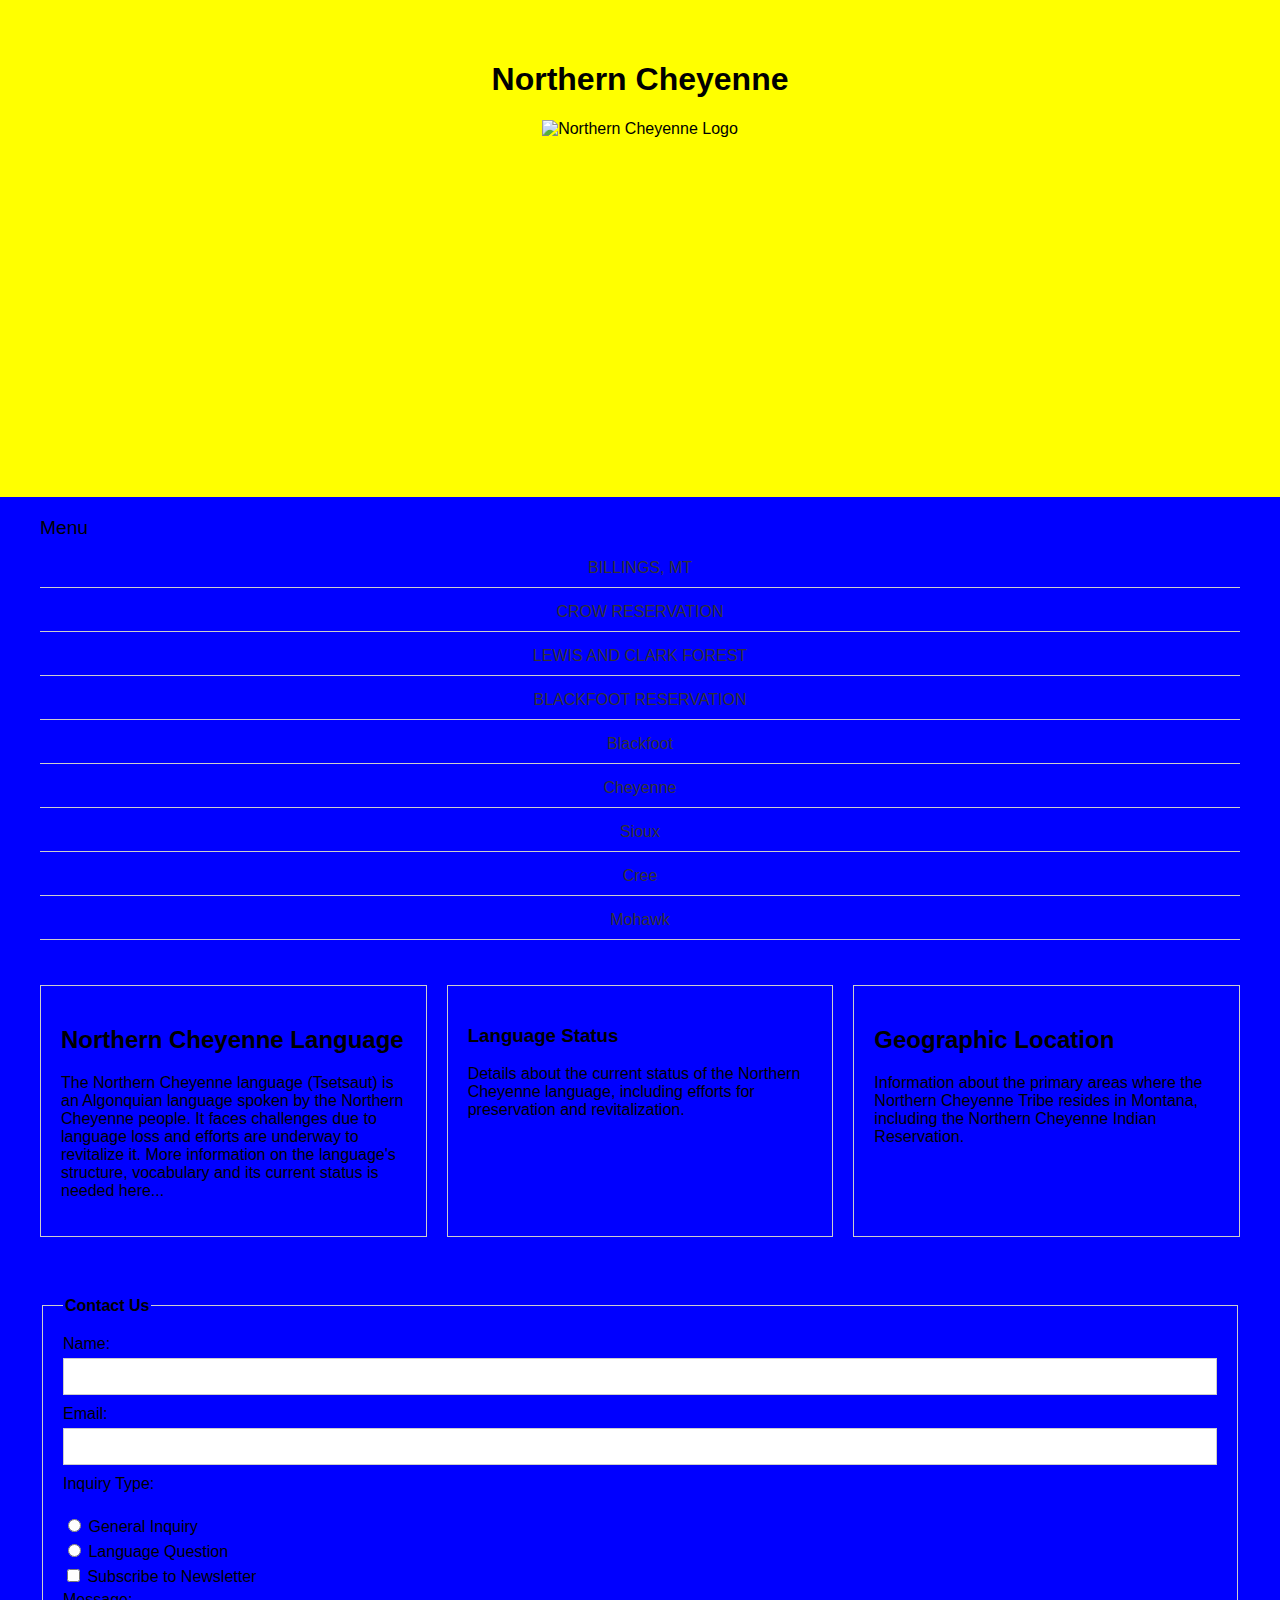
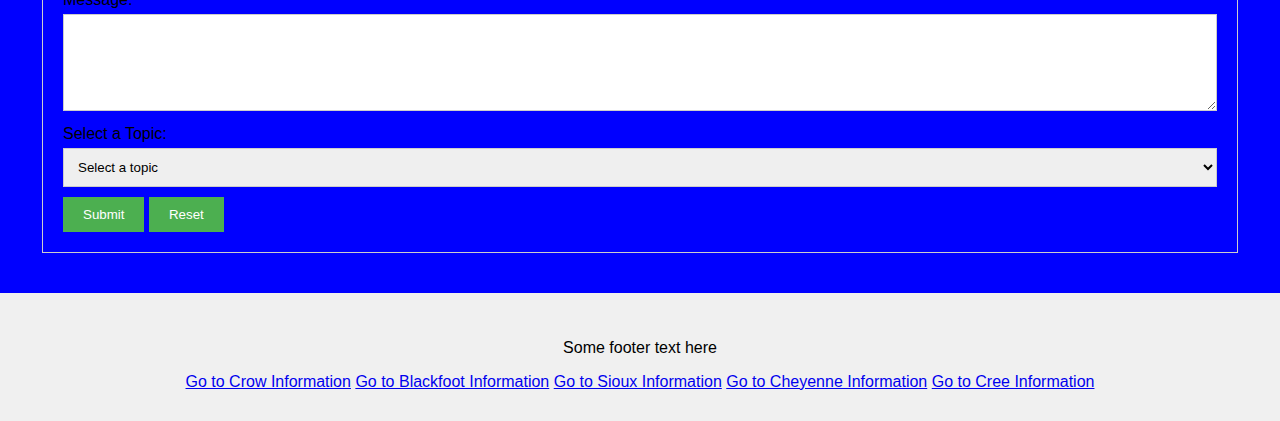
==== blackfoot.html @ 479100c1 "Update blackfoot.html" ====
<!DOCTYPE html>
<html lang="en">
<head>
  <meta charset="UTF-8">
  <meta name="viewport" content="width=device-width, initial-scale=1.0">
  <title>Northern Cheyenne Information</title>
  <link rel="stylesheet" href="styles11.css">
</head>
<body>
  <header>
    <div class="container">
      <h1>Northern Cheyenne</h1>
      <img src="https://upload.wikimedia.org/wikipedia/commons/e/e7/Flag_of_Northern_Cheyenne.svg" alt="Northern Cheyenne Logo" class="logo">
      <div class="spacer"></div>
      <iframe width="560" height="315" src="https://www.youtube.com/embed/OZIDN9OmuxM?si=EsP5LbRFNxM6Db0q" title="YouTube video player" frameborder="0" allow="accelerometer; autoplay; clipboard-write; encrypted-media; gyroscope; picture-in-picture; web-share" referrerpolicy="strict-origin-when-cross-origin" allowfullscreen></iframe>
    </div>
  </header>

  <nav>
    <div class="container">
      <label for="nav-toggle" class="nav-toggle-label">
        <span>Menu</span> </label>
      <input type="checkbox" id="nav-toggle" class="nav-toggle">
      <ul class="nav-list">
        <li><a href="#">BILLINGS, MT</a></li>
        <li><a href="#">CROW RESERVATION</a></li>
        <li><a href="#">LEWIS AND CLARK FOREST</a></li>
        <li><a href="#">BLACKFOOT RESERVATION</a></li>
		<li><a href="blackfoot.html">Blackfoot</a></li>
		<li><a href="cheyenne.html">Cheyenne</a></li>
		<li><a href="sioux.html">Sioux</a></li>
		<li><a href="cree.html">Cree</a></li>
		<li><a href="mohawk.html">Mohawk</a></li>
      </ul>
    </div>
  </nav>

  <main>
    <section class="content">
      <div class="container grid-container">
        <article class="grid-item">
          <h2>Northern Cheyenne Language</h2>
          <p>The Northern Cheyenne language (Tsetsaut) is an Algonquian language spoken by the Northern Cheyenne people.  It faces challenges due to language loss and efforts are underway to revitalize it.  More information on the language's structure, vocabulary and its current status is needed here...</p>
        </article>

        <aside class="grid-item">
          <h3>Language Status</h3>
          <p>Details about the current status of the Northern Cheyenne language, including efforts for preservation and revitalization.</p>
        </aside>

        <article class="grid-item">
          <h2>Geographic Location</h2>
          <p>Information about the primary areas where the Northern Cheyenne Tribe resides in Montana, including the Northern Cheyenne Indian Reservation.</p>
        </article>
      </div>
    </section>

    <section class="form-section">
      <div class="container">
        <form method="POST" action="https://formspree.io/YOUR_FORMSPREE_ENDPOINT">
          <fieldset>
            <legend>Contact Us</legend>
            <label for="name">Name:</label>
            <input type="text" id="name" name="name" required>

            <label for="email">Email:</label>
            <input type="email" id="email" name="_replyto" required>

            <label>Inquiry Type:</label>
            <br>
            <label><input type="radio" name="inquiry" value="General" required> General Inquiry</label>
            <label><input type="radio" name="inquiry" value="Language"> Language Question</label>

            <label>
              <input type="checkbox" name="newsletter" value="yes"> Subscribe to Newsletter
            </label>

            <label for="message">Message:</label>
            <textarea id="message" name="message" rows="5"></textarea>

            <label for="topic">Select a Topic:</label>
            <select id="topic" name="topic">
              <option value="">Select a topic</option>
              <option value="Cheyenne Language">Cheyenne Language</option>
              <option value="Cheyenne Culture">Cheyenne Culture</option>
              <option value="Other">Other</option>
            </select>

            <input type="hidden" name="_next" value="https://yourwebsite.com/thankyou">

            <button type="submit">Submit</button>
            <button type="reset">Reset</button>
          </fieldset>
        </form>
      </div>
    </section>
  </main>

  <footer>
    <div class="container">
      <p>Some footer text here</p>
      <a href="index.html">Go to Crow Information</a>
      <a href="blackfoot.html">Go to Blackfoot Information</a>
	  <a href="sioux.html">Go to Sioux Information</a>
	  <a href="cheyenne.html">Go to Cheyenne Information</a>
	  <a href="cree.html">Go to Cree Information</a>
    </div>
  </footer>
</body>
</html>
---- styles11.css ----
body {
  font-family: sans-serif;
  margin: 0;
  background-color: blue;
}

.container {
  max-width: 1200px;
  margin: 0 auto;
  padding: 20px;
}

header {
  background-color: yellow;
  padding: 20px;
  text-align: center;
}

nav ul {
  list-style: none;
  padding: 0;
  margin: 0;
  text-align: center;
}


.grid-container {
  display: grid;
  grid-template-columns: repeat(auto-fit, minmax(300px, 1fr)); 
  grid-gap: 20px;
}

.grid-item {
  padding: 20px;
  border: 1px solid #ccc;
}

footer {
  background-color: #f0f0f0;
  padding: 10px;
  text-align: center;
}

.form-section {
  margin-top: 20px;
}

fieldset {
  border: 1px solid #ccc;
  padding: 20px;
  margin-bottom: 20px;
}

legend {
  font-weight: bold;
}

label {
  display: block;
  margin-bottom: 5px;
}

input[type="text"],
input[type="email"],
textarea,
select {
  width: 100%;
  padding: 10px;
  margin-bottom: 10px;
  border: 1px solid #ccc;
  box-sizing: border-box;
}

button {
  background-color: #4CAF50;
  color: white;
  padding: 10px 20px;
  border: none;
  cursor: pointer;
}

button:hover {
  background-color: #45a049;
}

/* Dropdown Menu Styles */
.nav-toggle-label {
  display: block;
  cursor: pointer;
  margin-bottom: 10px; /*Added*/
  font-size: 1.2em; /*Added*/
}

.nav-toggle {
  display: none; /*Added*/
}

.nav-list {
  list-style: none;
  padding: 0;
  margin: 0;
}

.nav-list li {
  display: block;
  margin-bottom: 5px;
  border-bottom: 1px solid #ccc; /*Added*/
  padding: 10px 0;/*Added*/
}

.nav-list a {
  text-decoration: none;
  color: #333;
}

/* Responsive Layout Adjustments */
@media (max-width: 1199px) {
  .grid-container {
    grid-template-columns: repeat(auto-fit, minmax(300px, 1fr)); /* Adjust column count as needed*/
  }
}

@media (max-width: 991px) {
  .grid-container {
    grid-template-columns: repeat(auto-fit, minmax(300px, 1fr)); /* Adjust column count as needed*/
  }
}


@media (max-width: 767px) {
  .grid-container {
    grid-template-columns: 1fr; /* Stack columns vertically on smaller screens */
  }
  .nav-toggle-label {
      display: block;
  }
  .nav-list {
    display: none;
    position: absolute;
    top: 100%; /*Below the nav-toggle*/
    left: 0;
    width: 100%;
    background-color: #f0f0f0;
    z-index: 1000; /*Ensure dropdown is on top*/
    border: 1px solid #ccc; /*Added*/
    padding: 10px 0; /*Added*/
  }

  .nav-toggle:checked + .nav-list {
    display: block;
  }
  .nav-list li {
    border-bottom: none;
  }
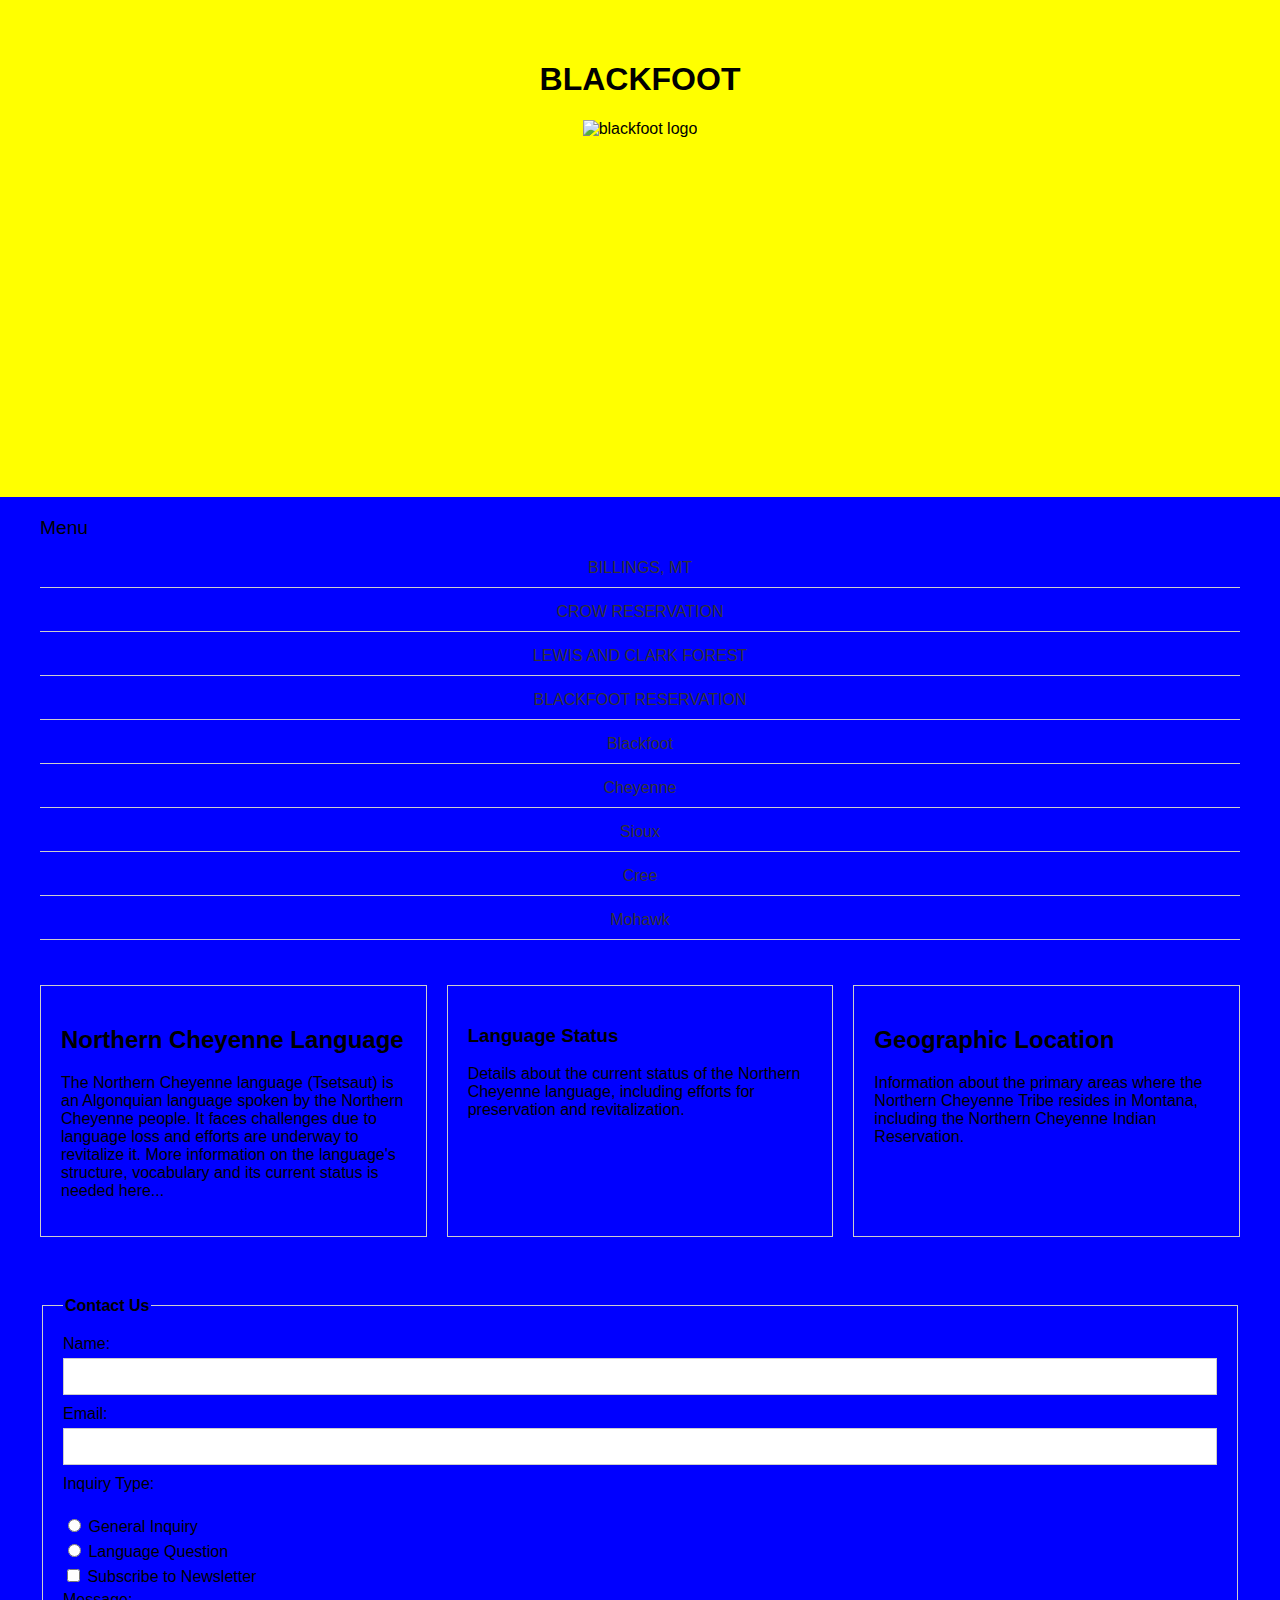
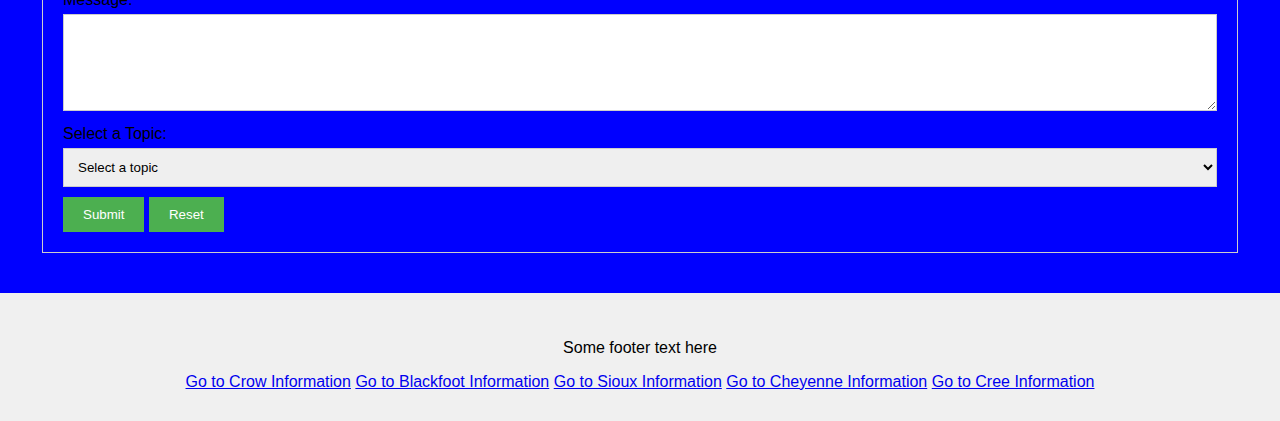
==== commit eb12870e: "Rename blackfoot1 to blackfoot.html" ====
--- a/blackfoot.html
+++ b/blackfoot.html
@@ -3,16 +3,22 @@
 <head>
   <meta charset="UTF-8">
   <meta name="viewport" content="width=device-width, initial-scale=1.0">
-  <title>Northern Cheyenne Information</title>
+  <title>BLACKFOOT</title>
   <link rel="stylesheet" href="styles11.css">
+  <style>
+  .logo {
+    width: 200px; /* Adjust this value as needed */
+    height: auto;  /* Maintain aspect ratio */
+  }
+</style>
 </head>
 <body>
   <header>
     <div class="container">
-      <h1>Northern Cheyenne</h1>
-      <img src="https://upload.wikimedia.org/wikipedia/commons/e/e7/Flag_of_Northern_Cheyenne.svg" alt="Northern Cheyenne Logo" class="logo">
+      <h1>BLACKFOOT</h1>
+      <img src="https://upload.wikimedia.org/wikipedia/commons/6/60/Aatsista-Mahkan.jpg" alt="blackfoot logo" class="logo">
       <div class="spacer"></div>
-      <iframe width="560" height="315" src="https://www.youtube.com/embed/OZIDN9OmuxM?si=EsP5LbRFNxM6Db0q" title="YouTube video player" frameborder="0" allow="accelerometer; autoplay; clipboard-write; encrypted-media; gyroscope; picture-in-picture; web-share" referrerpolicy="strict-origin-when-cross-origin" allowfullscreen></iframe>
+      <iframe width="560" height="315" src="https://www.youtube.com/embed/NeVRoJ6d4fE?si=s0J3WhiMi6BfU9Fq" title="YouTube video player" frameborder="0" allow="accelerometer; autoplay; clipboard-write; encrypted-media; gyroscope; picture-in-picture; web-share" referrerpolicy="strict-origin-when-cross-origin" allowfullscreen></iframe>
     </div>
   </header>
 
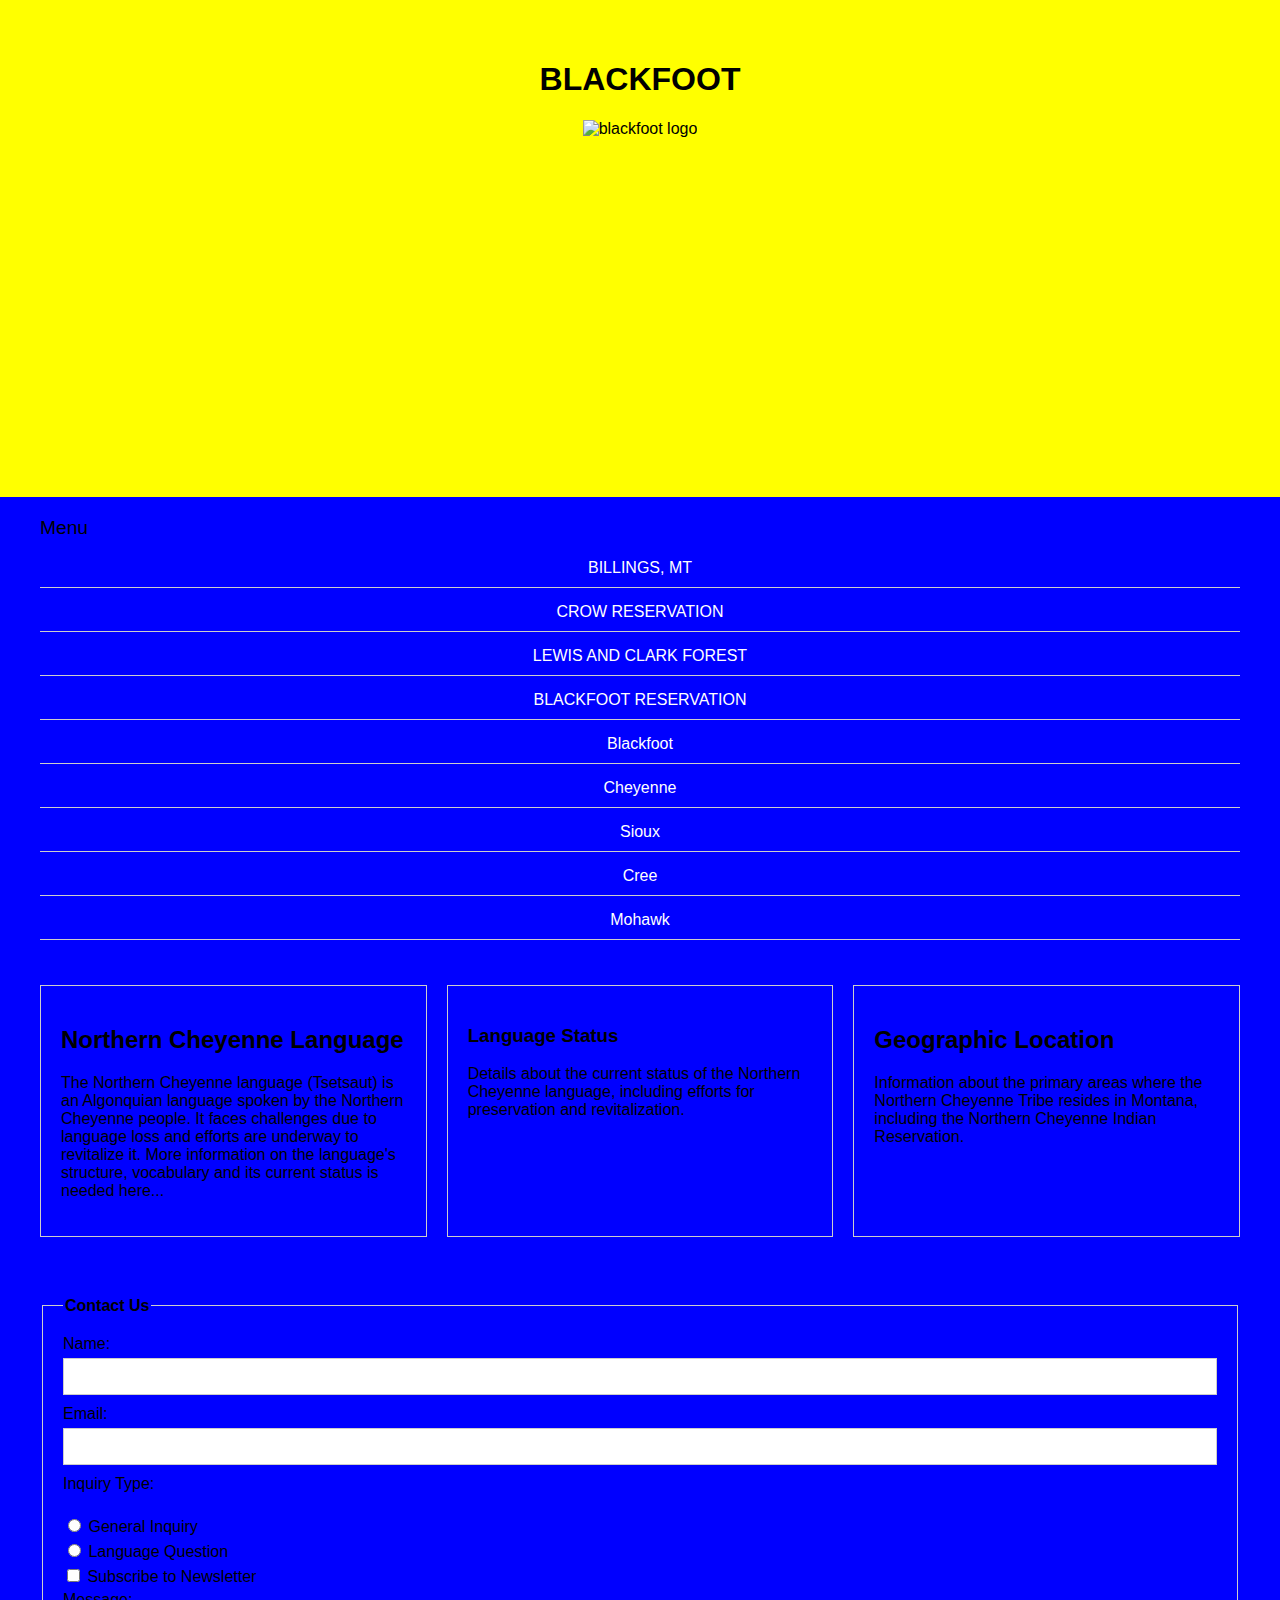
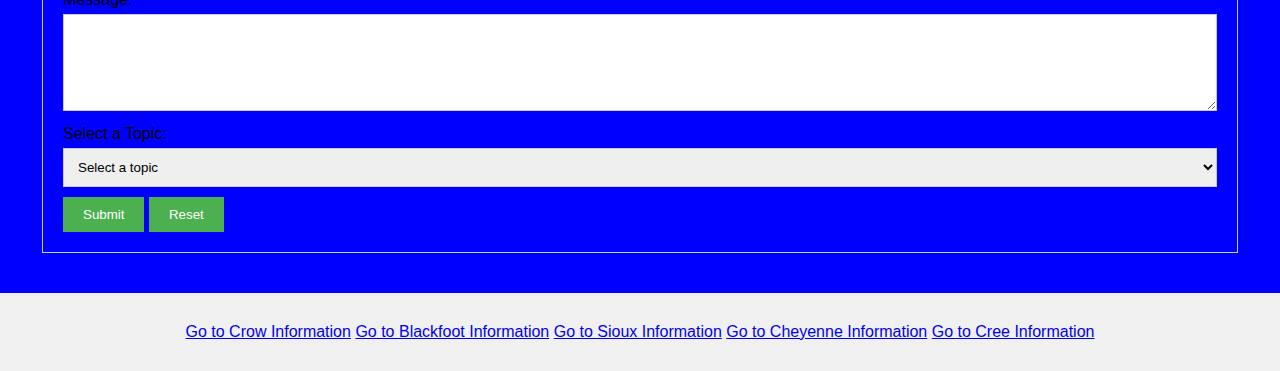
==== commit e48264fb: "Update blackfoot.html" ====
--- a/blackfoot.html
+++ b/blackfoot.html
@@ -28,10 +28,10 @@
         <span>Menu</span> </label>
       <input type="checkbox" id="nav-toggle" class="nav-toggle">
       <ul class="nav-list">
-        <li><a href="#">BILLINGS, MT</a></li>
-        <li><a href="#">CROW RESERVATION</a></li>
-        <li><a href="#">LEWIS AND CLARK FOREST</a></li>
-        <li><a href="#">BLACKFOOT RESERVATION</a></li>
+        <li><a href="https://en.wikipedia.org/wiki/Billings,_Montana">BILLINGS, MT</a></li>
+        <li><a href="https://en.wikipedia.org/wiki/Crow_Indian_Reservation">CROW RESERVATION</a></li>
+        <li><a href="https://en.wikipedia.org/wiki/Lewis_and_Clark_National_Forest">LEWIS AND CLARK FOREST</a></li>
+        <li><a href="https://en.wikipedia.org/wiki/Blackfeet_Nation">BLACKFOOT RESERVATION</a></li>
 		<li><a href="blackfoot.html">Blackfoot</a></li>
 		<li><a href="cheyenne.html">Cheyenne</a></li>
 		<li><a href="sioux.html">Sioux</a></li>
@@ -63,7 +63,7 @@
 
     <section class="form-section">
       <div class="container">
-        <form method="POST" action="https://formspree.io/YOUR_FORMSPREE_ENDPOINT">
+        <form method="POST" action="https://formspree.io/f/xovqzejw">
           <fieldset>
             <legend>Contact Us</legend>
             <label for="name">Name:</label>
@@ -104,7 +104,7 @@
 
   <footer>
     <div class="container">
-      <p>Some footer text here</p>
+      
       <a href="index.html">Go to Crow Information</a>
       <a href="blackfoot.html">Go to Blackfoot Information</a>
 	  <a href="sioux.html">Go to Sioux Information</a>
--- a/styles11.css
+++ b/styles11.css
@@ -21,6 +21,9 @@
   padding: 0;
   margin: 0;
   text-align: center;
+}
+.nav-link {
+  color: white;
 }
 
 
@@ -107,10 +110,16 @@
   border-bottom: 1px solid #ccc; /*Added*/
   padding: 10px 0;/*Added*/
 }
+nav .nav-list a {
+  color: white;
+}
 
 .nav-list a {
   text-decoration: none;
-  color: #333;
+  color: white;
+}
+nav a {
+  color: white;
 }
 
 /* Responsive Layout Adjustments */
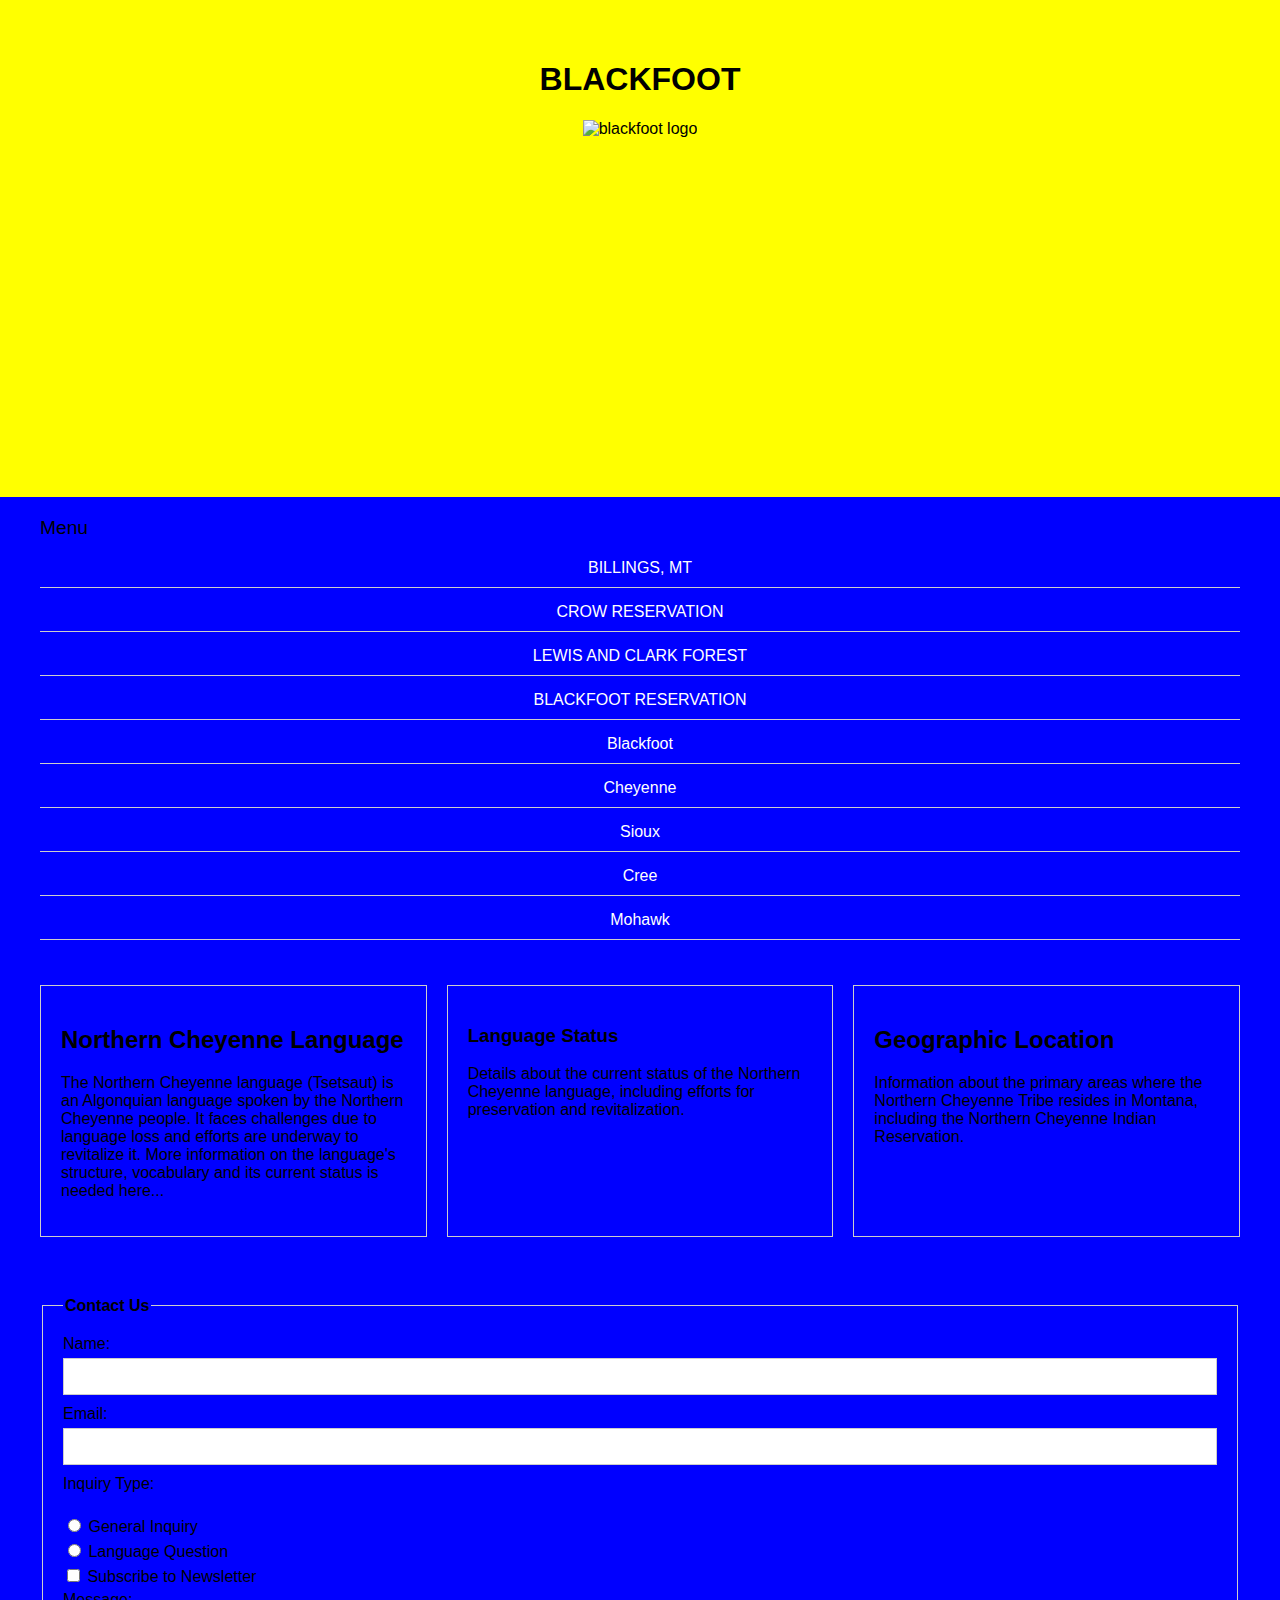
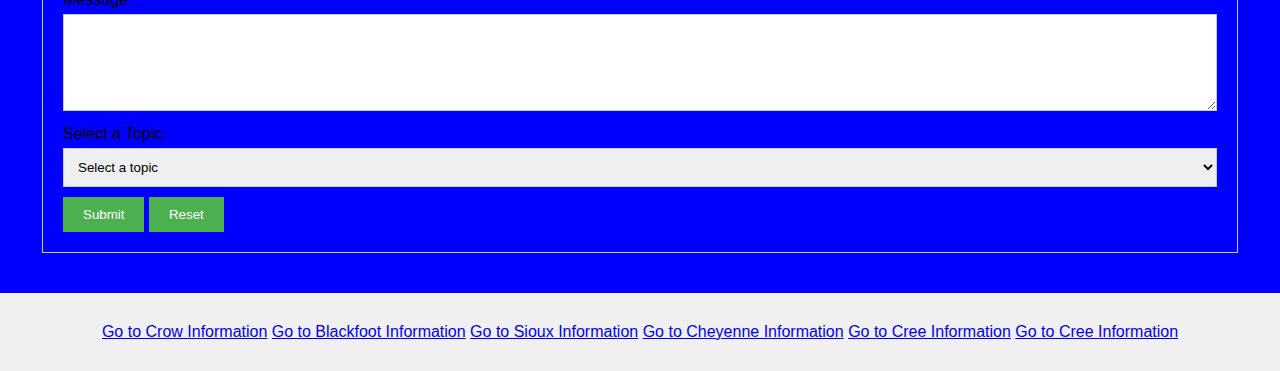
==== commit 51e59a2d: "Update blackfoot.html" ====
--- a/blackfoot.html
+++ b/blackfoot.html
@@ -110,6 +110,7 @@
 	  <a href="sioux.html">Go to Sioux Information</a>
 	  <a href="cheyenne.html">Go to Cheyenne Information</a>
 	  <a href="cree.html">Go to Cree Information</a>
+	  <a href="crow.html">Go to Cree Information</a>
     </div>
   </footer>
 </body>
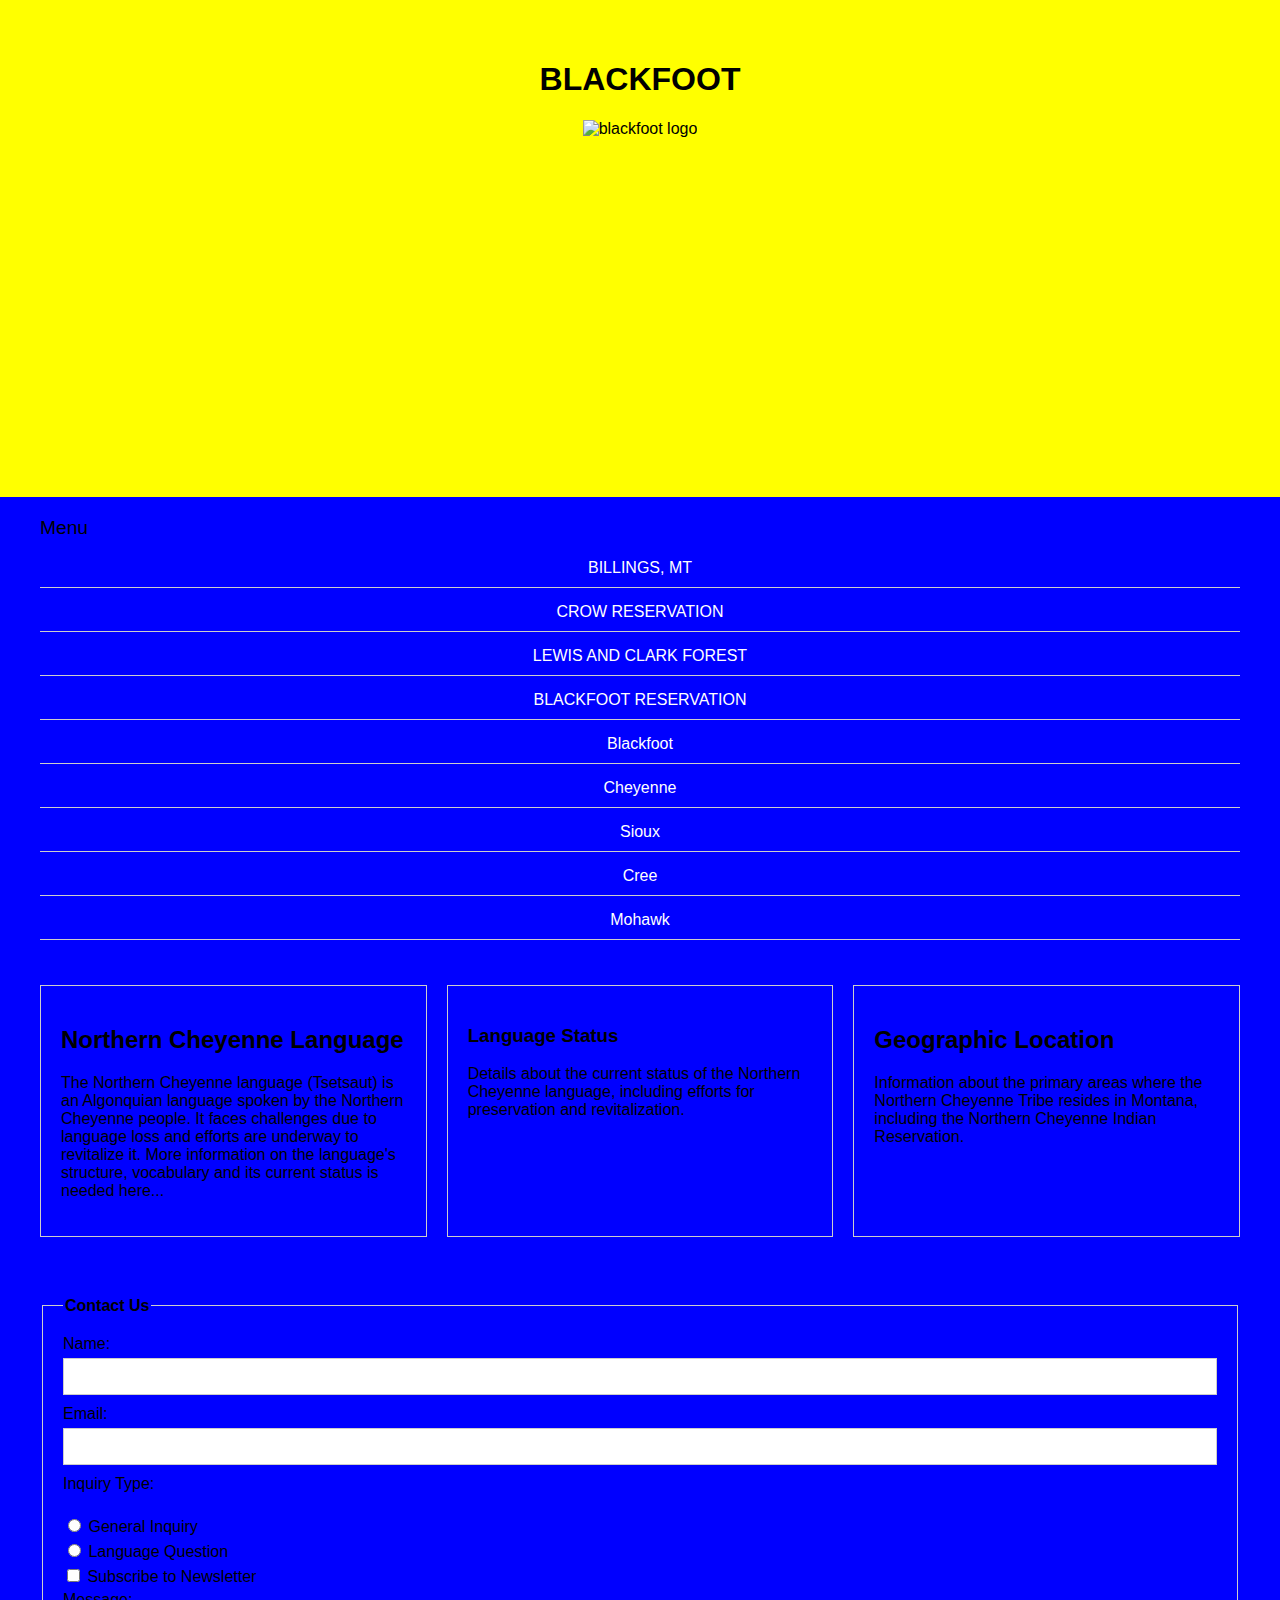
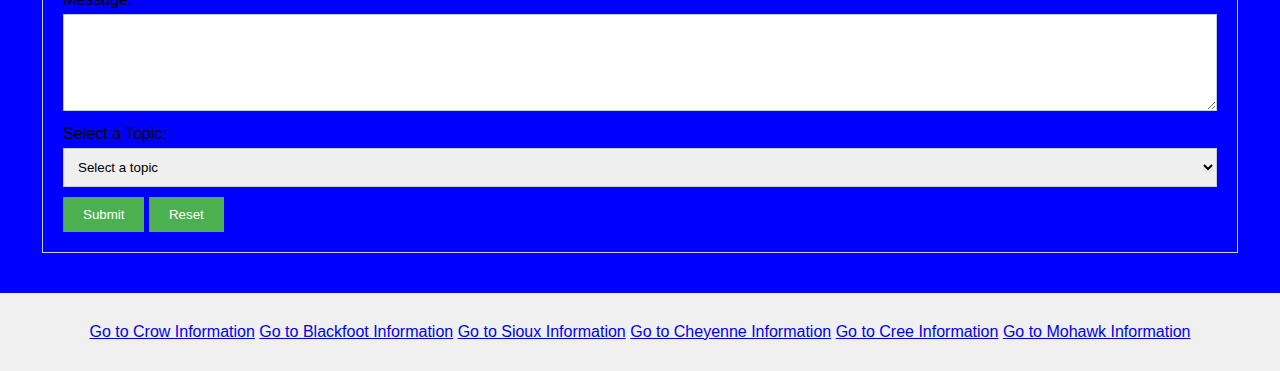
==== commit 3722f739: "Update blackfoot.html" ====
--- a/blackfoot.html
+++ b/blackfoot.html
@@ -110,7 +110,7 @@
 	  <a href="sioux.html">Go to Sioux Information</a>
 	  <a href="cheyenne.html">Go to Cheyenne Information</a>
 	  <a href="cree.html">Go to Cree Information</a>
-	  <a href="crow.html">Go to Cree Information</a>
+	  <a href="mohawk.html">Go to Mohawk Information</a>
     </div>
   </footer>
 </body>
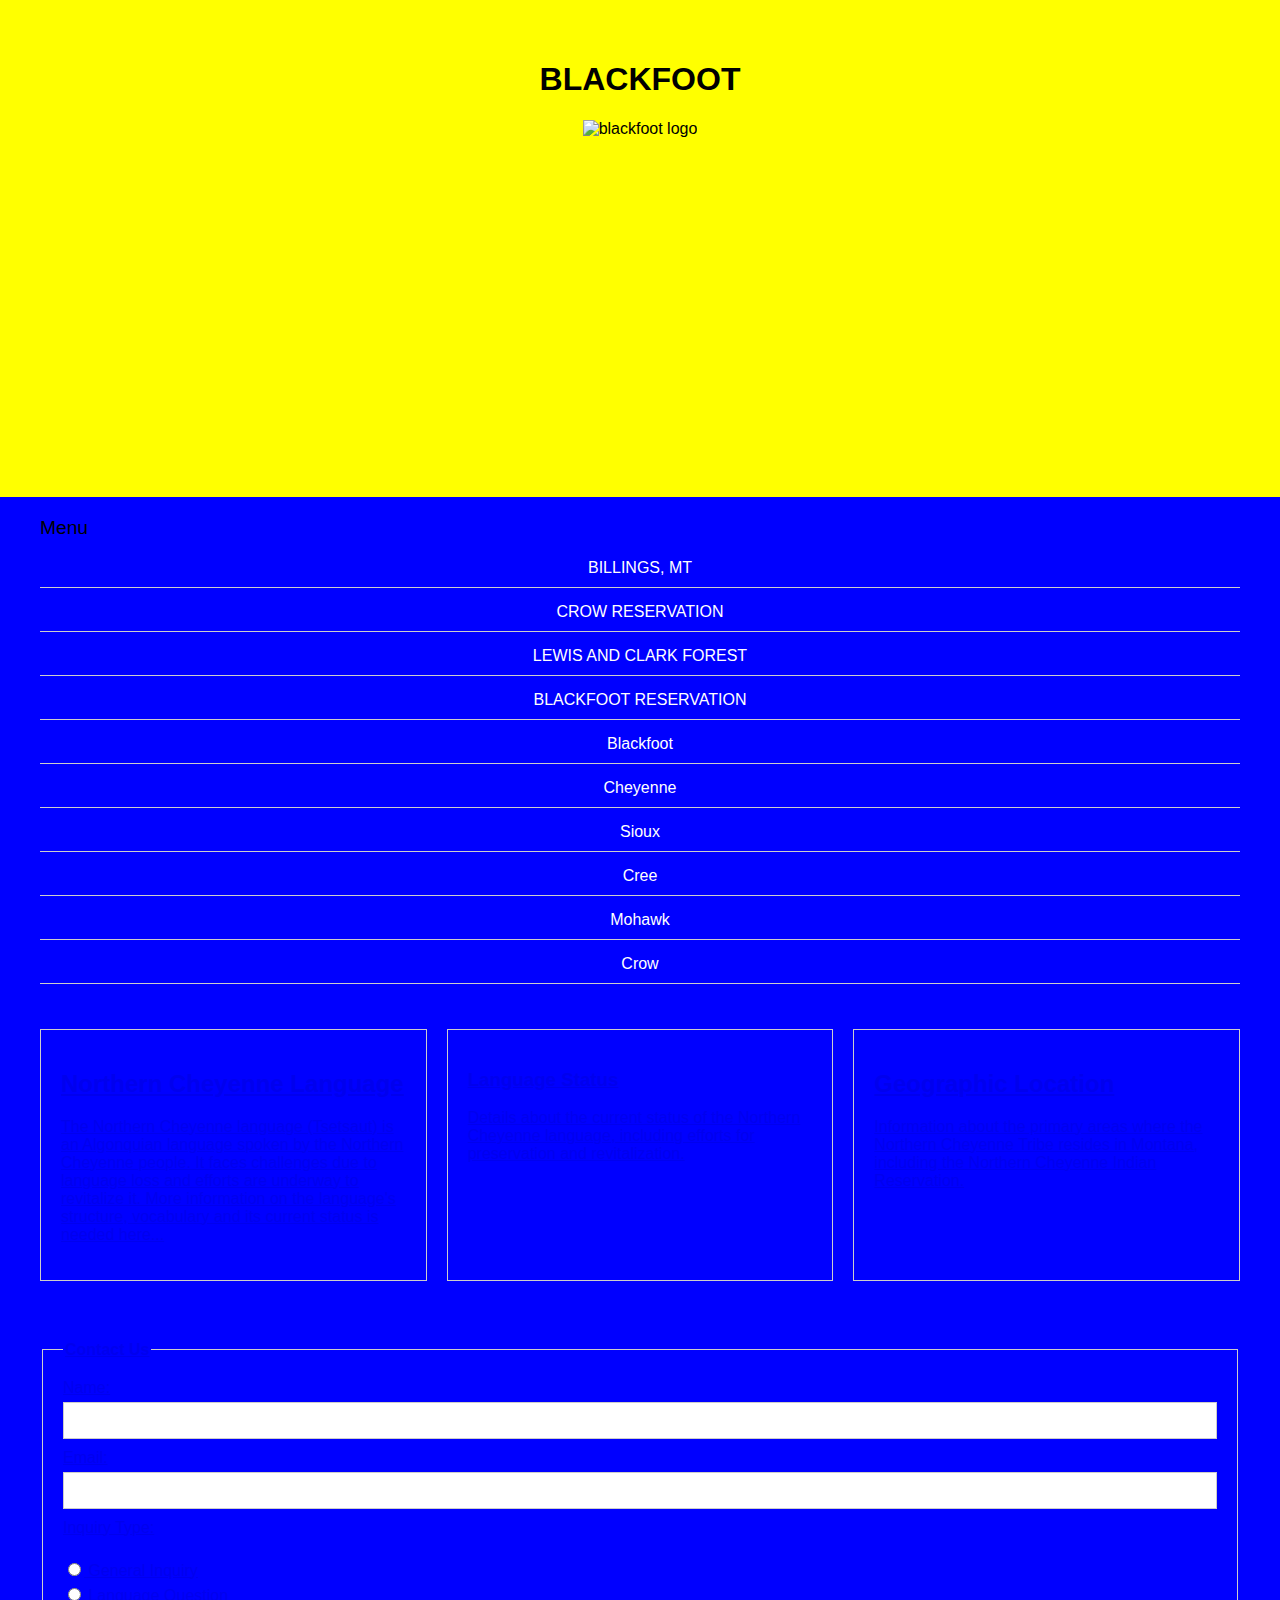
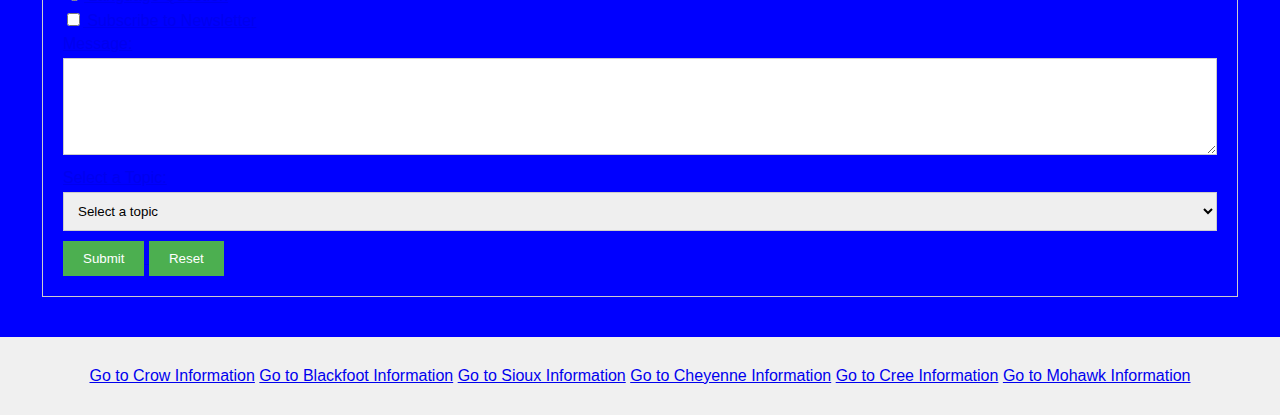
==== commit 0f25bb8d: "Update blackfoot.html" ====
--- a/blackfoot.html
+++ b/blackfoot.html
@@ -37,6 +37,7 @@
 		<li><a href="sioux.html">Sioux</a></li>
 		<li><a href="cree.html">Cree</a></li>
 		<li><a href="mohawk.html">Mohawk</a></li>
+	        <li><a href="index.html">Crow</li>
       </ul>
     </div>
   </nav>
